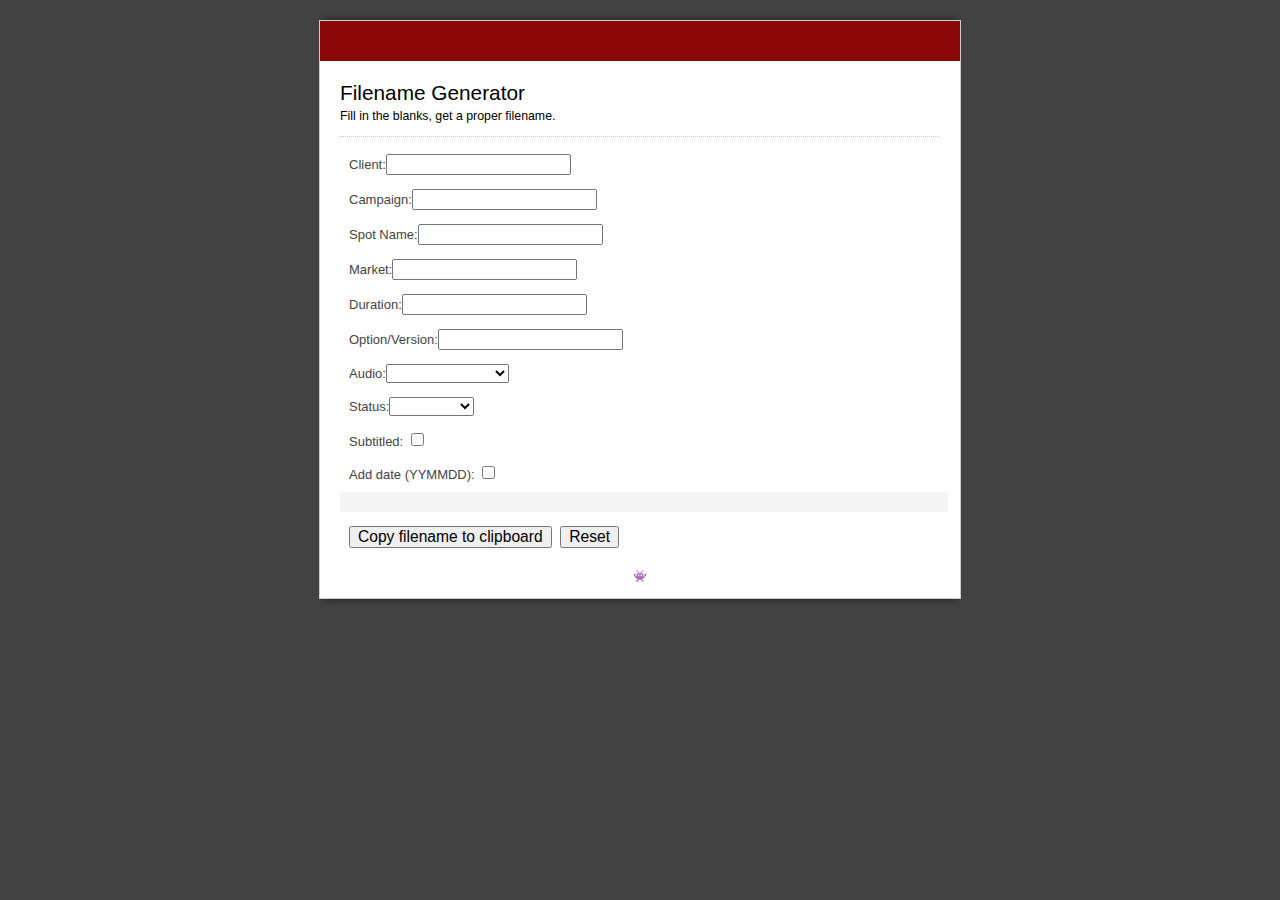
==== namer/index.html @ 94f6d53d "Update index.html" ====
<!DOCTYPE html PUBLIC "-//W3C//DTD XHTML 1.0 Transitional//EN" "http://www.w3.org/TR/xhtml1/DTD/xhtml1-transitional.dtd">
<html xmlns="http://www.w3.org/1999/xhtml">
<head>
<meta http-equiv="Content-Type" content="text/html; charset=UTF-8">
<meta name="description" content="Post Production File Name Generator">
<meta name="keywords" content="post, video, fine, conventions, filename, generator">
<meta name="author" content="Matias Canelson">
<title>Filename Generator</title>
<link rel="stylesheet" type="text/css" href="view.css" media="all">

	<!--
ToDo:
* Remove spaces from filename before copying to clipboard.
* Remove double underscores before copying to clipboard.
-->
	
</head>
<body id="main_body" onload="SetDate();">
	
	<img id="top" src="top.png" alt="">
	<div id="form_container">
		
	<h1><a></a></h1>

	<article>
	<form id="form_104914" class="appnitro" onsubmit="return false" oninput="totalamount.value = client.value + '_' + campaign.value + '_' + spotname.value + '_' + market.value  + '_' + duration.value + '_v' + version.value + '_' + audio.value + '_' + status.value + '_' + extras.value + '_' + todayis.value">
	<div class="form_description">
		<h2>Filename Generator</h2>
           	<p>Fill in the blanks, get a proper filename.</p>
		</div>						
			<ul >
			<li id="li_1" >
				<div>Client:<input name="client" id="client" type="text" maxlength="100" value=""/></div></li>
			<li id="li_2" >
				<div>Campaign:<input name="campaign" id="campaign" type="text"></div></li>
			<li id="li_3" >
				<div>Spot Name:<input name="spotname" id="spotname" type="text"></div></li>
			<li id="li_4" >
				<div>Market:<input list="market" name="market" />
					<datalist id="market">
						<option value="HM" >
						<option value="OLV" >
						<option value="SM_Vertical" >
						<option value="SM_Square" >
						<option value="GM" >
						<option value="InternalUse" >
						<option value="Country?" >
					</datalist>
				</div></li>
			<li id="li_5" >
				<div>Duration:<input list="duration" name="duration" />
					<datalist id="duration">
						<option value="15s" >
						<option value="30s" >
						<option value="60s" >
						<option value="XXs" >
					</datalist>
				</div></li>
			<li id="li_6" ><div>
				Option/Version:<input name="version" id="version" type="text"></div></li>
			<li id="li_7" >
				<div>Audio:<select class="audio" id="audio" name="audio"> 
					<option value="" selected="selected"></option>
					<option value="OfflineAudio" >Offline Audio Mix</option>
					<option value="0db" >0db</option>
					<option value="-24LKFS" >-24 LKFS</option>
				</select></div></li>
			<li id="li_8" >
				<div>Status:<select class="status" id="status" name="status"> 
					<option value="" selected="selected"></option>
					<option value="OfflineCut" >Offline Cut</option>
					<option value="Online" >Online</option>
					<option value="MASTER" >Master</option>
					<option value="MASTER_Generic" >Generic</option>
				</select></div></li>
       			<li id="li_9" >
              			  <div>Subtitled: <input type="checkbox" onclick="subtitled()" id="extras" />       

<script>
function subtitled()
{
  var checkbox = document.getElementById('extras');
  if (checkbox.checked != false)
      document.getElementById('extras').value = "Subtitled";
if (checkbox.checked != true)
      document.getElementById('extras').value = "";
}
</script>
				</div>
		<li id="li_10" >
                <div>Add date (YYMMDD): <input type="checkbox" onclick="todaysdate()" id="todayis" />
               	</div></li>
		    
<script type="text/javascript">
function SetDate()
{
var date = new Date();

var day = date.getDate();
var month = date.getMonth() + 1;
var year = date.getFullYear() - 2000;


if (month < 10) month = "0" + month;
if (day < 10) day = "0" + day;


var today = year + "" + month + ""+ day;


document.getElementById('today').value = today;
}
</script>
					  
<script type="text/javascript">
function todaysdate()
{
  var checkbox = document.getElementById('todayis');
    if (checkbox.checked != false)
        document.getElementById('todayis').value = "TEST";
    if (checkbox.checked != true)
        document.getElementById('todayis').value = "";
}
</script>
					  
			<li id="li_11" align="center" style="font-weight:bolder; background-color: #F5F5F5; padding:10px">
				<output name="totalamount" id="totalamount" for="filename"></output>
				</li>
			<li class="buttons">
                <input id="reset" class="button_text" type="reset" name="copy" value="Copy filename to clipboard" Onclick="copyEvent('totalamount')"/>

<script>
    function copyEvent(id)
    {
        var str = document.getElementById(id);
        window.getSelection().selectAllChildren(str);
        document.execCommand("Copy")
    }
</script>
                <input id="reset" class="button_text" type="reset" name="reset" value="Reset" />
                </li>
		</ul>
		</form>
       <!-- <footer>
            <h1></h1>
            <p></p> 
        </footer> -->
    </article>
		<div id="footer">
			&#x1f47e;
		</div>
	</div>
	<img id="bottom" src="bottom.png" alt="">
	</body>
</html>
---- namer/view.css ----
body
{
	background:#424242;
	font-family:"Lucida Grande", Tahoma, Arial, Verdana, sans-serif;
	font-size:small;
	margin:8px 0 16px;
	text-align:center;
}

#form_container
{
	background:#fff;
	border:1px solid #ccc;
	margin:0 auto;
	text-align:left;
	width:640px;
}

#top
{
	display:block;
	height:10px;
	margin:10px auto 0;
	width:650px;
}

#footer
{
	width:640px;
	clear:both;
	color:#999999;
	text-align:center;
	width:640px;
	padding-bottom: 15px;
	font-size: 85%;
}

#footer a{
	color:#999999;
	text-decoration: none;
	border-bottom: 1px dotted #999999;
}

#bottom
{
	display:block;
	height:10px;
	margin:0 auto;
	width:650px;
}

form.appnitro
{
	margin:20px 20px 0;
	padding:0 0 20px;
}

/**** Logo Section  *****/
h1
{
	background-color:#8A0808;
	margin:0;
	min-height:0;
	padding:0;
	text-decoration:none;
	text-indent:-8000px;
	
}

h1 a
{
	
	display:block;
	height:100%;
	min-height:40px;
	overflow:hidden;
}


img
{
	behavior:url(css/iepngfix.htc);
	border:none;
}


/**** Form Section ****/
.appnitro
{
	font-family:Lucida Grande, Tahoma, Arial, Verdana, sans-serif;
	font-size:small;
}

.appnitro li
{
	width:98%;
}

form ul
{
	font-size:100%;
	list-style-type:none;
	margin:0;
	padding:0;
	width:100%;
}

form li
{
	display:block;
	margin:0;
	padding:4px 5px 2px 9px;
	position:relative;
}

form li:after
{
	clear:both;
	content:".";
	display:block;
	height:0;
	visibility:hidden;
}

.buttons:after
{
	clear:both;
	content:".";
	display:block;
	height:0;
	visibility:hidden;
}

.buttons
{
	clear:both;
	display:block;
	margin-top:10px;
}

* html form li
{
	height:1%;
}

* html .buttons
{
	height:1%;
}

* html form li div
{
	display:inline-block;
}

form li div
{
	color:#444;
	margin:0 4px 0 0;
	padding:0 0 8px;
}

form li span
{
	color:#444;
	float:left;
	margin:0 4px 0 0;
	padding:0 0 8px;
}

form li div.left
{
	display:inline;
	float:left;
	width:48%;
}

form li div.right
{
	display:inline;
	float:right;
	width:48%;
}

form li div.left .medium
{
	width:100%;
}

form li div.right .medium
{
	width:100%;
}

.clear
{
	clear:both;
}

form li div label
{
	clear:both;
	color:#444;
	display:block;
	font-size:9px;
	line-height:9px;
	margin:0;
	padding-top:3px;
}

form li span label
{
	clear:both;
	color:#444;
	display:block;
	font-size:9px;
	line-height:9px;
	margin:0;
	padding-top:3px;
}

form li .datepicker
{
	cursor:pointer !important;
	float:left;
	height:16px;
	margin:.1em 5px 0 0;
	padding:0;
	width:16px;
}

.form_description
{
	border-bottom:1px dotted #ccc;
	clear:both;
	display:inline-block;
	margin:0 0 1em;
}

.form_description[class]
{
	display:block;
}

.form_description h2
{
	clear:left;
	font-size:160%;
	font-weight:400;
	margin:0 0 3px;
}

.form_description p
{
	font-size:95%;
	line-height:130%;
	margin:0 0 12px;
}

form hr
{
	display:none;
}

form li.section_break
{
	border-top:1px dotted #ccc;
	margin-top:9px;
	padding-bottom:0;
	padding-left:9px;
	padding-top:13px;
	width:97% !important;
}

form ul li.first
{
	border-top:none !important;
	margin-top:0 !important;
	padding-top:0 !important;
}

form .section_break h3
{
	font-size:110%;
	font-weight:400;
	line-height:130%;
	margin:0 0 2px;
}

form .section_break p
{
	font-size:85%;

	margin:0 0 10px;
}

/**** Buttons ****/
input.button_text
{
	overflow:visible;
	padding:0 7px;
	width:auto;
}

.buttons input
{
	font-size:120%;
	margin-right:5px;
}

/**** Inputs and Labels ****/
label.description
{
	border:none;
	color:#222;
	display:block;
	font-size:95%;
	font-weight:700;
	line-height:150%;
	padding:0 0 1px;
}

span.symbol
{
	font-size:115%;
	line-height:130%;
}

input.text
{
	background:#fff url(../../../images/shadow.gif) repeat-x top;
	border-bottom:1px solid #ddd;
	border-left:1px solid #c3c3c3;
	border-right:1px solid #c3c3c3;
	border-top:1px solid #7c7c7c;
	color:#333;
	font-size:100%;
	margin:0;
	padding:2px 0;
}

input.file
{
	color:#333;
	font-size:100%;
	margin:0;
	padding:2px 0;
}

textarea.textarea
{
	background:#fff url(../../../images/shadow.gif) repeat-x top;
	border-bottom:1px solid #ddd;
	border-left:1px solid #c3c3c3;
	border-right:1px solid #c3c3c3;
	border-top:1px solid #7c7c7c;
	color:#333;
	font-family:"Lucida Grande", Tahoma, Arial, Verdana, sans-serif;
	font-size:100%;
	margin:0;
	width:99%;
}

select.select
{
	color:#333;
	font-size:100%;
	margin:1px 0;
	padding:1px 0 0;
	background:#fff url(../../../images/shadow.gif) repeat-x top;
	border-bottom:1px solid #ddd;
	border-left:1px solid #c3c3c3;
	border-right:1px solid #c3c3c3;
	border-top:1px solid #7c7c7c;
}


input.currency
{
	text-align:right;
}

input.checkbox
{
	display:block;
	height:13px;
	line-height:1.4em;
	margin:6px 0 0 3px;
	width:13px;
}

input.radio
{
	display:block;
	height:13px;
	line-height:1.4em;
	margin:6px 0 0 3px;
	width:13px;
}

label.choice
{
	color:#444;
	display:block;
	font-size:100%;
	line-height:1.4em;
	margin:-1.55em 0 0 25px;
	padding:4px 0 5px;
	width:90%;
}

select.select[class]
{
	margin:0;
	padding:1px 0;
}

*:first-child+html select.select[class]
{
	margin:1px 0;
}

.safari select.select
{
	font-size:120% !important;
	margin-bottom:1px;
}

input.small
{
	width:25%;
}

select.small
{
	width:25%;
}

input.medium
{
	width:50%;
}

select.medium
{
	width:50%;
}

input.large
{
	width:99%;
}

select.large
{
	width:100%;
}

textarea.small
{
	height:5.5em;
}

textarea.medium
{
	height:10em;
}

textarea.large
{
	height:20em;
}

/**** Errors ****/
#error_message
{
	background:#fff;
	border:1px dotted red;
	margin-bottom:1em;
	padding-left:0;
	padding-right:0;
	padding-top:4px;
	text-align:center;
	width:99%;
}

#error_message_title
{
	color:#DF0000;
	font-size:125%;
	margin:7px 0 5px;
	padding:0;
}

#error_message_desc
{
	color:#000;
	font-size:100%;
	margin:0 0 .8em;
}

#error_message_desc strong
{
	background-color:#FFDFDF;
	color:red;
	padding:2px 3px;
}

form li.error
{
	background-color:#FFDFDF !important;
	border-bottom:1px solid #EACBCC;
	border-right:1px solid #EACBCC;
	margin:3px 0;
}

form li.error label
{
	color:#DF0000 !important;
}

form p.error
{
	clear:both;
	color:red;
	font-size:10px;
	font-weight:700;
	margin:0 0 5px;
}

form .required
{
	color:red;
	float:none;
	font-weight:700;
}

/**** Guidelines and Error Highlight ****/
form li.highlighted
{
	background-color:#fff7c0;
}

form .guidelines
{
	background:#f5f5f5;
	border:1px solid #e6e6e6;
	color:#444;
	font-size:80%;
	left:100%;
	line-height:130%;
	margin:0 0 0 8px;
	padding:8px 10px 9px;
	position:absolute;
	top:0;
	visibility:hidden;
	width:42%;
	z-index:1000;
}

form .guidelines small
{
	font-size:105%;
}

form li.highlighted .guidelines
{
	visibility:visible;
}

form li:hover .guidelines
{
	visibility:visible;
}

.no_guidelines .guidelines
{
	display:none !important;
}

.no_guidelines form li
{
	width:97%;
}

.no_guidelines li.section
{
	padding-left:9px;
}

/*** Success Message ****/
.form_success 
{
	clear: both;
	margin: 0;
	padding: 90px 0pt 100px;
	text-align: center
}

.form_success h2 {
    clear:left;
    font-size:160%;
    font-weight:normal;
    margin:0pt 0pt 3px;
}

/*** Password ****/
ul.password{
    margin-top:60px;
    margin-bottom: 60px;
    text-align: center;
}
.password h2{
    color:#DF0000;
    font-weight:bold;
    margin:0pt auto 10px;
}

.password input.text {
   font-size:170% !important;
   width:380px;
   text-align: center;
}
.password label{
   display:block;
   font-size:120% !important;
   padding-top:10px;
   font-weight:bold;
}

#li_captcha{
   padding-left: 5px;
}


#li_captcha span{
	float:none;
}

/** Embedded Form **/

.embed #form_container{
	border: none;
}

.embed #top, .embed #bottom, .embed h1{
	display: none;
}

.embed #form_container{
	width: 100%;
}

.embed #footer{
	text-align: left;
	padding-left: 10px;
	width: 99%;
}

.embed #footer.success{
	text-align: center;
}

.embed form.appnitro
{
	margin:0px 0px 0;
	
}



/*** Calendar **********************/
div.calendar { position: relative; }

.calendar table {
cursor:pointer;
border:1px solid #ccc;
font-size: 11px;
color: #000;
background: #fff;
font-family:"Lucida Grande", Tahoma, Arial, Verdana, sans-serif;
}

.calendar .button { 
text-align: center;    
padding: 2px;          
}

.calendar .nav {
background:#f5f5f5;
}

.calendar thead .title { 
font-weight: bold;      
text-align: center;
background: #dedede;
color: #000;
padding: 2px 0 3px 0;
}

.calendar thead .headrow { 
background: #f5f5f5;
color: #444;
font-weight:bold;
}

.calendar thead .daynames { 
background: #fff;
color:#333;
font-weight:bold;
}

.calendar thead .name { 
border-bottom: 1px dotted #ccc;
padding: 2px;
text-align: center;
color: #000;
}

.calendar thead .weekend { 
color: #666;
}

.calendar thead .hilite { 
background-color: #444;
color: #fff;
padding: 1px;
}

.calendar thead .active { 
background-color: #d12f19;
color:#fff;
padding: 2px 0px 0px 2px;
}


.calendar tbody .day { 
width:1.8em;
color: #222;
text-align: right;
padding: 2px 2px 2px 2px;
}
.calendar tbody .day.othermonth {
font-size: 80%;
color: #bbb;
}
.calendar tbody .day.othermonth.oweekend {
color: #fbb;
}

.calendar table .wn {
padding: 2px 2px 2px 2px;
border-right: 1px solid #000;
background: #666;
}

.calendar tbody .rowhilite td {
background: #FFF1AF;
}

.calendar tbody .rowhilite td.wn {
background: #FFF1AF;
}

.calendar tbody td.hilite { 
padding: 1px 1px 1px 1px;
background:#444 !important;
color:#fff !important;
}

.calendar tbody td.active { 
color:#fff;
background: #529214 !important;
padding: 2px 2px 0px 2px;
}

.calendar tbody td.selected { 
font-weight: bold;
border: 1px solid #888;
padding: 1px 1px 1px 1px;
background: #f5f5f5 !important;
color: #222 !important;
}

.calendar tbody td.weekend { 
color: #666;
}

.calendar tbody td.today { 
font-weight: bold;
color: #529214;
background:#D9EFC2;
}

.calendar tbody .disabled { color: #999; }

.calendar tbody .emptycell { 
visibility: hidden;
}

.calendar tbody .emptyrow { 
display: none;
}

.calendar tfoot .footrow { 
text-align: center;
background: #556;
color: #fff;
}

.calendar tfoot .ttip { 
background: #222;
color: #fff;
font-size:10px;
border-top: 1px solid #dedede;
padding: 3px;
}

.calendar tfoot .hilite { 
background: #aaf;
border: 1px solid #04f;
color: #000;
padding: 1px;
}

.calendar tfoot .active { 
background: #77c;
padding: 2px 0px 0px 2px;
}

.calendar .combo {
position: absolute;
display: none;
top: 0px;
left: 0px;
width: 4em;
border: 1px solid #ccc;
background: #f5f5f5;
color: #222;
font-size: 90%;
z-index: 100;
}

.calendar .combo .label,
.calendar .combo .label-IEfix {
text-align: center;
padding: 1px;
}

.calendar .combo .label-IEfix {
width: 4em;
}

.calendar .combo .hilite {
background: #444;
color:#fff;
}

.calendar .combo .active {
border-top: 1px solid #999;
border-bottom: 1px solid #999;
background: #dedede;
font-weight: bold;
}
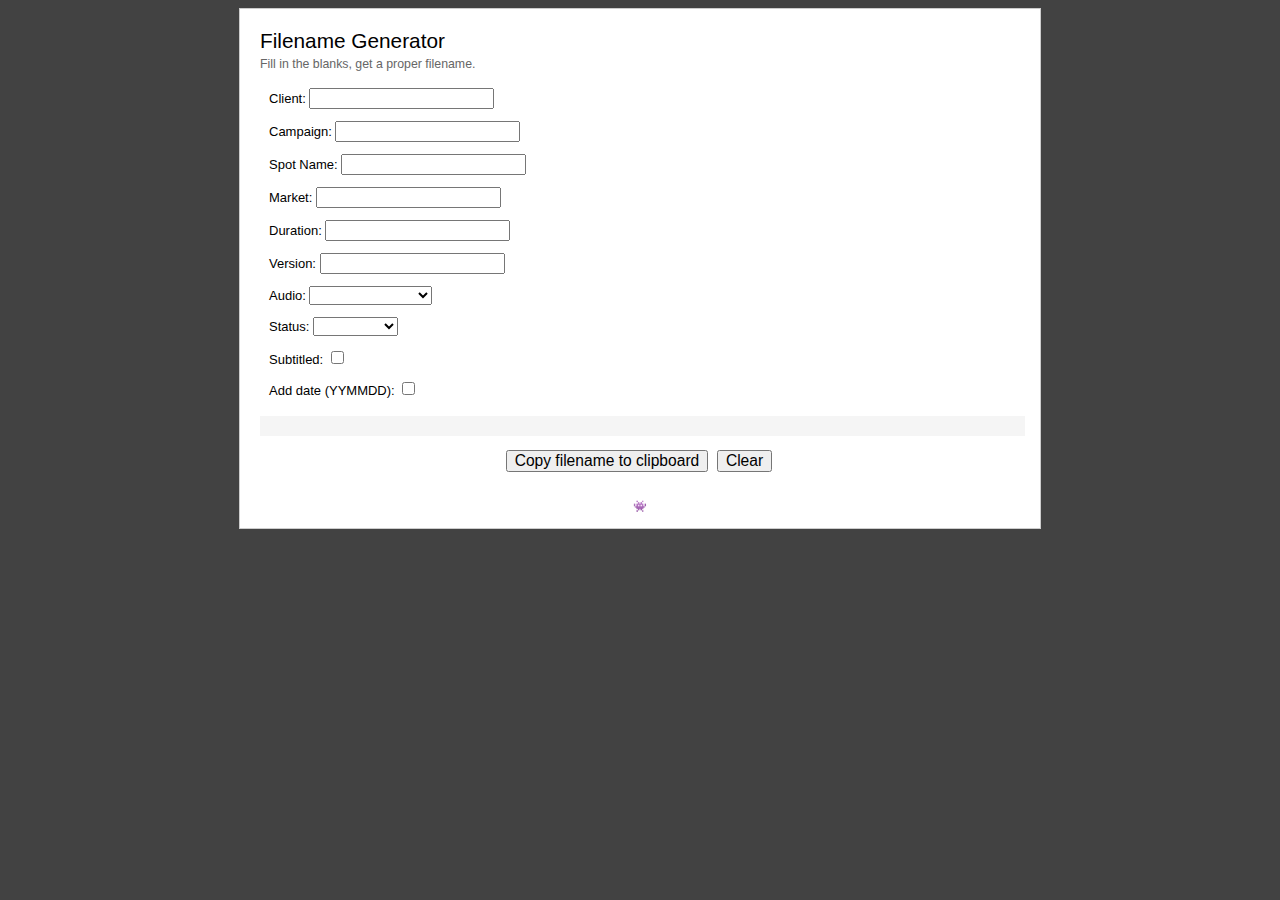
==== commit c6a3fe81: "Add files via upload" ====
--- a/namer/index.html
+++ b/namer/index.html
@@ -6,129 +6,299 @@
 <meta name="keywords" content="post, video, fine, conventions, filename, generator">
 <meta name="author" content="Matias Canelson">
 <title>Filename Generator</title>
-<link rel="stylesheet" type="text/css" href="view.css" media="all">
-
-	<!--
-ToDo:
-* Remove spaces from filename before copying to clipboard.
-* Remove double underscores before copying to clipboard.
--->
+
+<style>
+body
+{
+	background:#424242;
+	font-family:"Lucida Grande", Tahoma, Arial, Verdana, sans-serif;
+	font-size:small;
+	margin:8px 0 16px;
+	text-align:center;
+}
+    
+#form_container
+{
+	background:#fff;
+	border:1px solid #ccc;
+	margin:0 auto;
+	text-align:left;
+    width:800px;
+    overflow-wrap: break-word;
+}
+#top
+{
+	display:block;
+	height:10px;
+	margin:10px auto 0;
+	width:650px;
+}
+
+#footer
+{
+	clear:both;
+	color:#999999;
+	text-align:center;
+	padding-bottom: 15px;
+	font-size: 85%;
+}
+#bottom
+{
+	display:block;
+	height:10px;
+	margin:0 auto;
+	width:650px;
+}
+
+form.appnitro
+{
+	margin:20px 20px 0;
+	padding:0 0 20px;
+}
+/**** Logo Section  *****/
+h1
+{
+	background-color:#8A0808;
+	margin:0;
+	min-height:0;
+	padding:0;
+	text-decoration:none;
+	text-indent:-8000px;
 	
+}
+
+h1 a
+{
+	
+	display:block;
+	height:100%;
+	min-height:40px;
+	overflow:hidden;
+}
+
+
+img
+{
+	behavior:url(css/iepngfix.htc);
+	border:none;
+}    
+/**** Form Section ****/
+.appnitro
+{
+	font-family:Lucida Grande, Tahoma, Arial, Verdana, sans-serif;
+	font-size:small;
+}
+
+.appnitro li
+{
+	width:98%;
+}
+    
+form ul
+{
+	font-size:100%;
+	list-style-type:none;
+	margin:0;
+	padding:0;
+	width:100%;
+}
+
+form li
+{
+	display:block;
+	margin:0;
+	padding:4px 5px 8px 9px;
+	position:relative;
+}    
+.buttons
+{
+	clear:both;
+	display:block;
+	margin-top:10px;
+}
+.form_description h2
+{
+	clear:left;
+	font-size:160%;
+	font-weight:400;
+	margin:0 0 3px;
+}
+
+.form_description p
+{
+	font-size:95%;
+	line-height:130%;
+	margin:0 0 12px;
+}
+form hr
+{
+	display:none;
+}
+/**** Buttons ****/
+input.button_text
+{
+	overflow:visible;
+	padding:0 7px;
+	width:auto;
+}
+
+.buttons input
+{
+	font-size:120%;
+	margin-right:5px;
+}
+
+input.checkbox
+{
+	display:block;
+	height:13px;
+	line-height:1.4em;
+	margin:6px 0 0 3px;
+	width:13px;
+}
+
+input.radio
+{
+	display:block;
+	height:13px;
+	line-height:1.4em;
+	margin:6px 0 0 3px;
+	width:13px;
+}
+.buttons
+{
+	clear:both;
+	display:block;
+	margin-top:10px;
+}
+
+* html form li
+{
+	height:1%;
+}
+
+* html .buttons
+{
+	height:1%;
+}
+
+</style>
+    
+<script type="text/javascript">
+function getDate()
+{
+  var date = new Date();
+
+  var day = date.getDate();
+  var month = date.getMonth() + 1;
+  var year = date.getFullYear() - 2000;
+
+  if (month < 10) month = "0" + month;
+  if (day < 10) day = "0" + day;
+
+  var today = "_" + year + month + day;
+  return today;
+}
+</script>    
+    
 </head>
-<body id="main_body" onload="SetDate();">
-	
-	<img id="top" src="top.png" alt="">
+<body id="main_body" onload="getDate();">
 	<div id="form_container">
-		
-	<h1><a></a></h1>
 
 	<article>
-	<form id="form_104914" class="appnitro" onsubmit="return false" oninput="totalamount.value = client.value + '_' + campaign.value + '_' + spotname.value + '_' + market.value  + '_' + duration.value + '_v' + version.value + '_' + audio.value + '_' + status.value + '_' + extras.value + '_' + todayis.value">
+	<form class="appnitro" onsubmit="return false" oninput="totalamount.value = client.value + '_' + campaign.value + '_' + spotname.value + '_' + market.value  + '_' + duration.value + '_v' + version.value + audio.value + status.value + extras.value + todayis.value" onkeyup="totalamount.value = totalamount.value.replace(/_{2,}/, '_')" onkeydown="totalamount.value = totalamount.value.replace(/_{2,}/, '_')" onchange="totalamount.value = totalamount.value.replace(/_{2,}/, '_')">
 	<div class="form_description">
 		<h2>Filename Generator</h2>
-           	<p>Fill in the blanks, get a proper filename.</p>
+           	<p style="color: #666666">Fill in the blanks, get a proper filename.</p>
 		</div>						
 			<ul >
 			<li id="li_1" >
-				<div>Client:<input name="client" id="client" type="text" maxlength="100" value=""/></div></li>
+                <label for='client'>
+                    Client: </label><input name="client" id="client" type="text" maxlength="100" value="" /></li>
 			<li id="li_2" >
-				<div>Campaign:<input name="campaign" id="campaign" type="text"></div></li>
+                <label for='campaign'>
+                    Campaign: </label><input name="campaign" id="campaign" type="text" value="" /></li>
 			<li id="li_3" >
-				<div>Spot Name:<input name="spotname" id="spotname" type="text"></div></li>
+                <label for='spotname'>
+                    Spot Name: </label><input name="spotname" id="spotname" type="text" value="" /></li>
 			<li id="li_4" >
-				<div>Market:<input list="market" name="market" />
+                <label for='market'>
+                    Market: </label><input list="market" name="market" />
 					<datalist id="market">
-						<option value="HM" >
+						<option value="GM" >
 						<option value="OLV" >
 						<option value="SM_Vertical" >
 						<option value="SM_Square" >
-						<option value="GM" >
+						<option value="HM" >
 						<option value="InternalUse" >
 						<option value="Country?" >
 					</datalist>
-				</div></li>
+				</li>
 			<li id="li_5" >
-				<div>Duration:<input list="duration" name="duration" />
+				<label for='duration'>
+                    Duration: </label><input list="duration" name="duration" />
 					<datalist id="duration">
+                        <option value="06s" >
 						<option value="15s" >
 						<option value="30s" >
 						<option value="60s" >
 						<option value="XXs" >
 					</datalist>
-				</div></li>
-			<li id="li_6" ><div>
-				Option/Version:<input name="version" id="version" type="text"></div></li>
+				</li>
+			<li id="li_6" >
+				<label for='version'>
+                    Version: </label><input name="version" id="version" type="text" value="" /></li>
 			<li id="li_7" >
-				<div>Audio:<select class="audio" id="audio" name="audio"> 
+				<label for='audio'>
+                    Audio: </label><select class="audio" id="audio" name="audio"> 
 					<option value="" selected="selected"></option>
-					<option value="OfflineAudio" >Offline Audio Mix</option>
-					<option value="0db" >0db</option>
-					<option value="-24LKFS" >-24 LKFS</option>
-				</select></div></li>
+					<option value="_OfflineAudio" >Offline Audio Mix</option>
+					<option value="_0db" >0db</option>
+					<option value="_-24LKFS" >-24 LKFS</option>
+				</select></li>
 			<li id="li_8" >
-				<div>Status:<select class="status" id="status" name="status"> 
+				<label for='status'>
+                    Status: </label><select class="status" id="status" name="status"> 
 					<option value="" selected="selected"></option>
-					<option value="OfflineCut" >Offline Cut</option>
-					<option value="Online" >Online</option>
-					<option value="MASTER" >Master</option>
-					<option value="MASTER_Generic" >Generic</option>
-				</select></div></li>
-       			<li id="li_9" >
-              			  <div>Subtitled: <input type="checkbox" onclick="subtitled()" id="extras" />       
-
+					<option value="_OfflineCut" >Offline Cut</option>
+					<option value="_Online" >Online</option>
+                    <option value="_MASTER" >Master</option>
+					<option value="_MASTER_Generic" >Generic</option>
+				</select></li>
+       	    <li id="li_9" >
+                <label for='subtitled'>
+                    Subtitled: </label><input type="checkbox" onclick="subtitled()" id="extras" value=""/>       
 <script>
 function subtitled()
 {
   var checkbox = document.getElementById('extras');
-  if (checkbox.checked != false)
-      document.getElementById('extras').value = "Subtitled";
-if (checkbox.checked != true)
+    if (checkbox.checked == true)
+      document.getElementById('extras').value = "_Subtitled";
+    if (checkbox.checked == false)
       document.getElementById('extras').value = "";
 }
 </script>
-				</div>
+				</li>
 		<li id="li_10" >
-                <div>Add date (YYMMDD): <input type="checkbox" onclick="todaysdate()" id="todayis" />
-               	</div></li>
-		    
+                <label for='date'>
+                    Add date (YYMMDD): </label><input type="checkbox" onclick="todaysdate()" id="todayis" value="" />
+               	</li>
 <script type="text/javascript">
-function SetDate()
-{
-var date = new Date();
-
-var day = date.getDate();
-var month = date.getMonth() + 1;
-var year = date.getFullYear() - 2000;
-
-
-if (month < 10) month = "0" + month;
-if (day < 10) day = "0" + day;
-
-
-var today = year + "" + month + ""+ day;
-
-
-document.getElementById('today').value = today;
+function todaysdate()
+{
+  var checkbox = document.getElementById('todayis');
+  if (checkbox.checked == true)
+    document.getElementById('todayis').value = getDate();
+  else if (checkbox.checked == false)
+    document.getElementById('todayis').value = "";
 }
 </script>
 					  
-<script type="text/javascript">
-function todaysdate()
-{
-  var checkbox = document.getElementById('todayis');
-    if (checkbox.checked != false)
-        document.getElementById('todayis').value = "TEST";
-    if (checkbox.checked != true)
-        document.getElementById('todayis').value = "";
-}
-</script>
-					  
-			<li id="li_11" align="center" style="font-weight:bolder; background-color: #F5F5F5; padding:10px">
-				<output name="totalamount" id="totalamount" for="filename"></output>
-				</li>
-			<li class="buttons">
-                <input id="reset" class="button_text" type="reset" name="copy" value="Copy filename to clipboard" Onclick="copyEvent('totalamount')"/>
-
+			<li id="li_11" align="center" style="font-weight:normal; background-color: #F5F5F5; margin-top: 10px; padding:10px">
+				<output style="font-family: Courier; font-size:medium" name="totalamount" id="totalamount" for="client campaign spotname market duration version audio status extras todayis"></output>
+                </li>
+			<li class="buttons" align="center">
+                <input id="button" class="button_text" type="button" name="copy" value="Copy filename to clipboard" Onclick="copyEvent('totalamount')"/>
 <script>
     function copyEvent(id)
     {
@@ -137,7 +307,12 @@
         document.execCommand("Copy")
     }
 </script>
-                <input id="reset" class="button_text" type="reset" name="reset" value="Reset" />
+                <input id="reset" class="button_text" type="reset" name="reset" value="Clear" onclick="clearForm()"/>
+<script>
+    function clearForm() {
+        var pTag = (document.getElementById('todayis').value = "");
+        var pTag = (document.getElementById('extras').value = ""); }
+</script>                
                 </li>
 		</ul>
 		</form>
@@ -150,6 +325,5 @@
 			&#x1f47e;
 		</div>
 	</div>
-	<img id="bottom" src="bottom.png" alt="">
 	</body>
-</html>
+</html>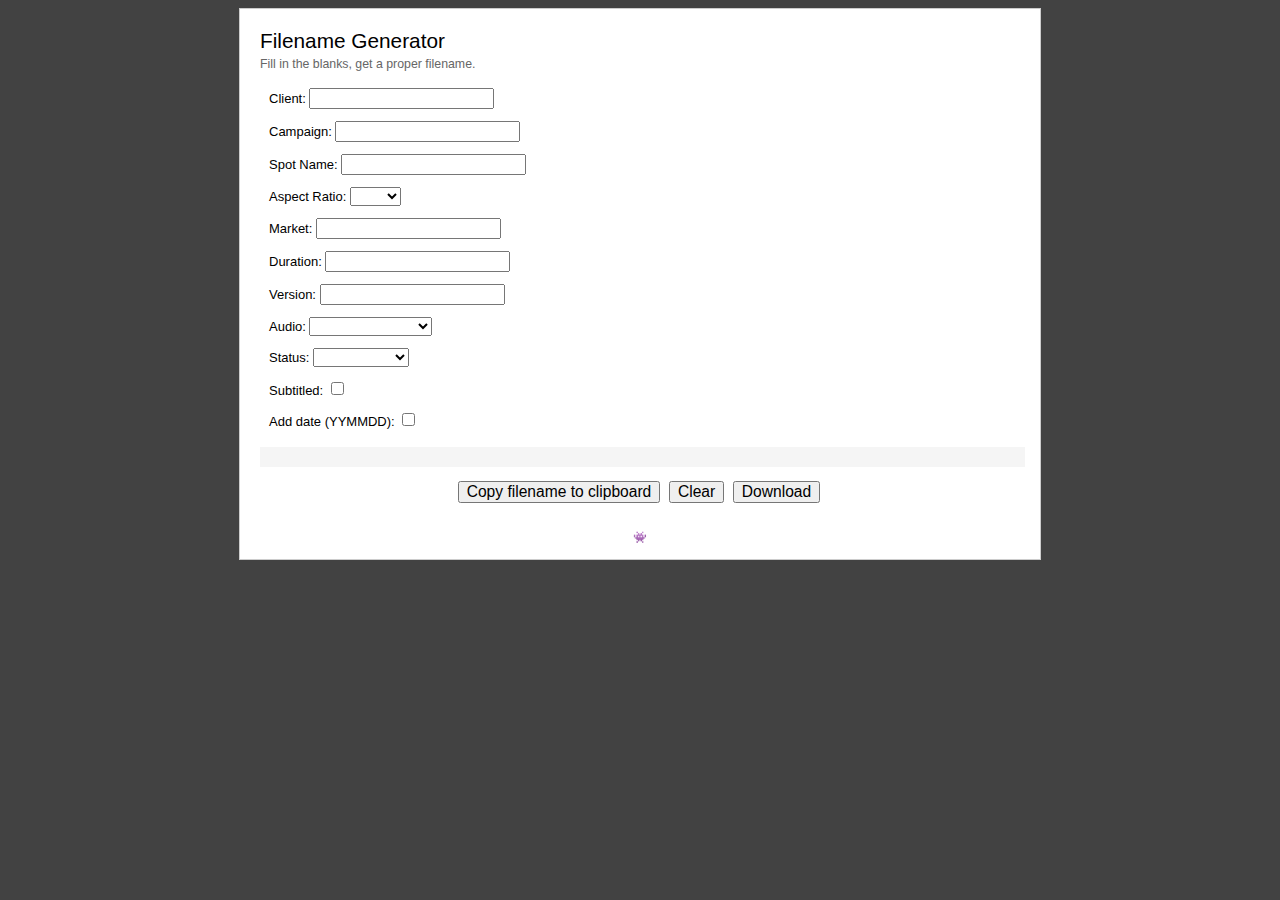
==== commit 9b6d1ddc: "Add files via upload" ====
--- a/namer/index.html
+++ b/namer/index.html
@@ -6,7 +6,10 @@
 <meta name="keywords" content="post, video, fine, conventions, filename, generator">
 <meta name="author" content="Matias Canelson">
 <title>Filename Generator</title>
-
+<!--
+To-Do:
+Show _v only when data is added to version textbox.
+-->
 <style>
 body
 {
@@ -23,9 +26,10 @@
 	border:1px solid #ccc;
 	margin:0 auto;
 	text-align:left;
-    width:800px;
-    overflow-wrap: break-word;
-}
+    	width:800px;
+    	overflow-wrap: break-word;
+}
+	
 #top
 {
 	display:block;
@@ -42,6 +46,7 @@
 	padding-bottom: 15px;
 	font-size: 85%;
 }
+    
 #bottom
 {
 	display:block;
@@ -55,7 +60,9 @@
 	margin:20px 20px 0;
 	padding:0 0 20px;
 }
+	
 /**** Logo Section  *****/
+	
 h1
 {
 	background-color:#8A0808;
@@ -64,7 +71,6 @@
 	padding:0;
 	text-decoration:none;
 	text-indent:-8000px;
-	
 }
 
 h1 a
@@ -76,13 +82,14 @@
 	overflow:hidden;
 }
 
-
 img
 {
 	behavior:url(css/iepngfix.htc);
 	border:none;
-}    
+}  
+	
 /**** Form Section ****/
+	
 .appnitro
 {
 	font-family:Lucida Grande, Tahoma, Arial, Verdana, sans-serif;
@@ -109,13 +116,15 @@
 	margin:0;
 	padding:4px 5px 8px 9px;
 	position:relative;
-}    
+}
+	
 .buttons
 {
 	clear:both;
 	display:block;
 	margin-top:10px;
 }
+	
 .form_description h2
 {
 	clear:left;
@@ -130,11 +139,14 @@
 	line-height:130%;
 	margin:0 0 12px;
 }
+	
 form hr
 {
 	display:none;
 }
+	
 /**** Buttons ****/
+	
 input.button_text
 {
 	overflow:visible;
@@ -165,6 +177,7 @@
 	margin:6px 0 0 3px;
 	width:13px;
 }
+	
 .buttons
 {
 	clear:both;
@@ -181,9 +194,7 @@
 {
 	height:1%;
 }
-
 </style>
-    
 <script type="text/javascript">
 function getDate()
 {
@@ -199,90 +210,94 @@
   var today = "_" + year + month + day;
   return today;
 }
-</script>    
-    
+</script> 	
 </head>
 <body id="main_body" onload="getDate();">
 	<div id="form_container">
-
 	<article>
-	<form class="appnitro" onsubmit="return false" oninput="totalamount.value = client.value + '_' + campaign.value + '_' + spotname.value + '_' + market.value  + '_' + duration.value + '_v' + version.value + audio.value + status.value + extras.value + todayis.value" onkeyup="totalamount.value = totalamount.value.replace(/_{2,}/, '_')" onkeydown="totalamount.value = totalamount.value.replace(/_{2,}/, '_')" onchange="totalamount.value = totalamount.value.replace(/_{2,}/, '_')">
+	<form class="appnitro" onsubmit="return false" oninput="totalamount.value = client.value + '_' + campaign.value + '_' + spotname.value + '_' + aspectratio.value + '_' + market.value + '_' + duration.value + '_v' + version.value + audio.value + status.value + extras.value + todayis.value" onkeyup="totalamount.value = totalamount.value.replace(/_{2,}/, '_')" onkeydown="totalamount.value = totalamount.value.replace(/_{2,}/, '_')" onchange="totalamount.value = totalamount.value.replace(/_{2,}/, '_')">
 	<div class="form_description">
 		<h2>Filename Generator</h2>
            	<p style="color: #666666">Fill in the blanks, get a proper filename.</p>
 		</div>						
 			<ul >
 			<li id="li_1" >
-                <label for='client'>
-                    Client: </label><input name="client" id="client" type="text" maxlength="100" value="" /></li>
+				<label for='client'>
+                    		Client: </label><input name="client" id="client" type="text" maxlength="100" value="" /></li>
 			<li id="li_2" >
-                <label for='campaign'>
-                    Campaign: </label><input name="campaign" id="campaign" type="text" value="" /></li>
+				<label for='campaign'>
+                   	 	Campaign: </label><input name="campaign" id="campaign" type="text" value="" /></li>
 			<li id="li_3" >
-                <label for='spotname'>
-                    Spot Name: </label><input name="spotname" id="spotname" type="text" value="" /></li>
-			<li id="li_4" >
-                <label for='market'>
-                    Market: </label><input list="market" name="market" />
+				<label for='spotname'>
+                    		Spot Name: </label><input name="spotname" id="spotname" type="text" value="" /></li>
+            <li id="li_4" >
+				<label for='aspectratio'>
+                    		Aspect Ratio: </label><select class="aspectratio" id="aspectratio" name="aspectratio"> 
+					   <option value="" selected="selected"></option>
+					   <option value="_1x1" >1x1</option>
+                        <option value="_2x3" >2x3</option>
+					   <option value="_4x5" >4x5</option>
+					   <option value="_9x16" >9x16</option>
+                        <option value="_16x9" >16x9</option>
+				</select></li>
+			<li id="li_5" >
+				<label for='market'>
+                    		Market: </label><input list="market" name="market" />
 					<datalist id="market">
-						<option value="GM" >
-						<option value="OLV" >
-						<option value="SM_Vertical" >
-						<option value="SM_Square" >
-						<option value="HM" >
-						<option value="InternalUse" >
-						<option value="Country?" >
-					</datalist>
-				</li>
-			<li id="li_5" >
+						<option value="Broadcast" />
+						<option value="Digital" />
+						<option value="Youtube" />
+						<option value="Instagram" />
+						<option value="Other? Type in..." >
+					</datalist></li>
+			<li id="li_6" >
 				<label for='duration'>
-                    Duration: </label><input list="duration" name="duration" />
+                    		Duration: </label><input list="duration" name="duration" />
 					<datalist id="duration">
                         <option value="06s" >
 						<option value="15s" >
 						<option value="30s" >
 						<option value="60s" >
 						<option value="XXs" >
-					</datalist>
-				</li>
-			<li id="li_6" >
-				<label for='version'>
-                    Version: </label><input name="version" id="version" type="text" value="" /></li>
-			<li id="li_7" >
+					</datalist></li>
+			<li id="li_7" ><label for='version'>
+                   		 Version: </label><input name="version" id="version" type="text" value="" /></li>
+			<li id="li_8" >
 				<label for='audio'>
-                    Audio: </label><select class="audio" id="audio" name="audio"> 
-					<option value="" selected="selected"></option>
-					<option value="_OfflineAudio" >Offline Audio Mix</option>
-					<option value="_0db" >0db</option>
-					<option value="_-24LKFS" >-24 LKFS</option>
+                    		Audio: </label><select class="audio" id="audio" name="audio"> 
+					   <option value="" selected="selected"></option>
+					   <option value="_OfflineAudio" >Offline Audio Mix</option>
+					   <option value="_0db" >0db</option>
+					   <option value="_-24LKFS" >-24 LKFS</option>
 				</select></li>
-			<li id="li_8" >
+			<li id="li_9" >
 				<label for='status'>
-                    Status: </label><select class="status" id="status" name="status"> 
-					<option value="" selected="selected"></option>
-					<option value="_OfflineCut" >Offline Cut</option>
-					<option value="_Online" >Online</option>
-                    <option value="_MASTER" >Master</option>
-					<option value="_MASTER_Generic" >Generic</option>
+                    		Status: </label><select class="status" id="status" name="status"> 
+				        <option value="" selected="selected"></option>
+				        <option value="_OfflineCut" >Offline Cut</option>
+                        <option value="_VFXReview" >VFX Review</option>
+				        <option value="_Online" >Online</option>
+                        <option value="_MASTER" >Master</option>
+					   <option value="_MASTER_Generic" >Generic</option>
 				</select></li>
-       	    <li id="li_9" >
-                <label for='subtitled'>
-                    Subtitled: </label><input type="checkbox" onclick="subtitled()" id="extras" value=""/>       
+       			<li id="li_10" >
+              			<label for='subtitled'>
+                   		Subtitled: </label><input type="checkbox" onclick="subtitled()" id="extras" value=""/>           
+
 <script>
 function subtitled()
 {
   var checkbox = document.getElementById('extras');
-    if (checkbox.checked == true)
-      document.getElementById('extras').value = "_Subtitled";
-    if (checkbox.checked == false)
+  if (checkbox.checked == true)
+      document.getElementById('extras').value = "Subtitled";
+  if (checkbox.checked == false)
       document.getElementById('extras').value = "";
 }
 </script>
-				</li>
-		<li id="li_10" >
+			</li>
+		<li id="li_11" >
                 <label for='date'>
-                    Add date (YYMMDD): </label><input type="checkbox" onclick="todaysdate()" id="todayis" value="" />
-               	</li>
+                    Add date (YYMMDD): </label><input type="checkbox" onclick="todaysdate()" id="todayis" value="" /></li>				  
 <script type="text/javascript">
 function todaysdate()
 {
@@ -293,10 +308,9 @@
     document.getElementById('todayis').value = "";
 }
 </script>
-					  
-			<li id="li_11" align="center" style="font-weight:normal; background-color: #F5F5F5; margin-top: 10px; padding:10px">
-				<output style="font-family: Courier; font-size:medium" name="totalamount" id="totalamount" for="client campaign spotname market duration version audio status extras todayis"></output>
-                </li>
+			<li id="li_12" align="center" style="font-weight:normal; background-color: #F5F5F5; margin-top: 10px; padding:10px">
+				<output style="font-family: Courier; font-size:medium" name="totalamount" id="totalamount" for="client campaign spotname aspectratio market duration version audio status extras todayis"></output>
+				</li>
 			<li class="buttons" align="center">
                 <input id="button" class="button_text" type="button" name="copy" value="Copy filename to clipboard" Onclick="copyEvent('totalamount')"/>
 <script>
@@ -312,7 +326,8 @@
     function clearForm() {
         var pTag = (document.getElementById('todayis').value = "");
         var pTag = (document.getElementById('extras').value = ""); }
-</script>                
+</script>
+                <input id="download" class="button_text" type="button" name="download" value="Download" onclick="window.location.href='https://github.com/mcanelson/namer/archive/refs/heads/main.zip';"/>
                 </li>
 		</ul>
 		</form>
@@ -322,8 +337,8 @@
         </footer> -->
     </article>
 		<div id="footer">
-			&#x1f47e;
+			<a href="#" title="v220131" style="text-decoration: none;">&#x1f47e;</a>
 		</div>
 	</div>
 	</body>
-</html>+</html>
